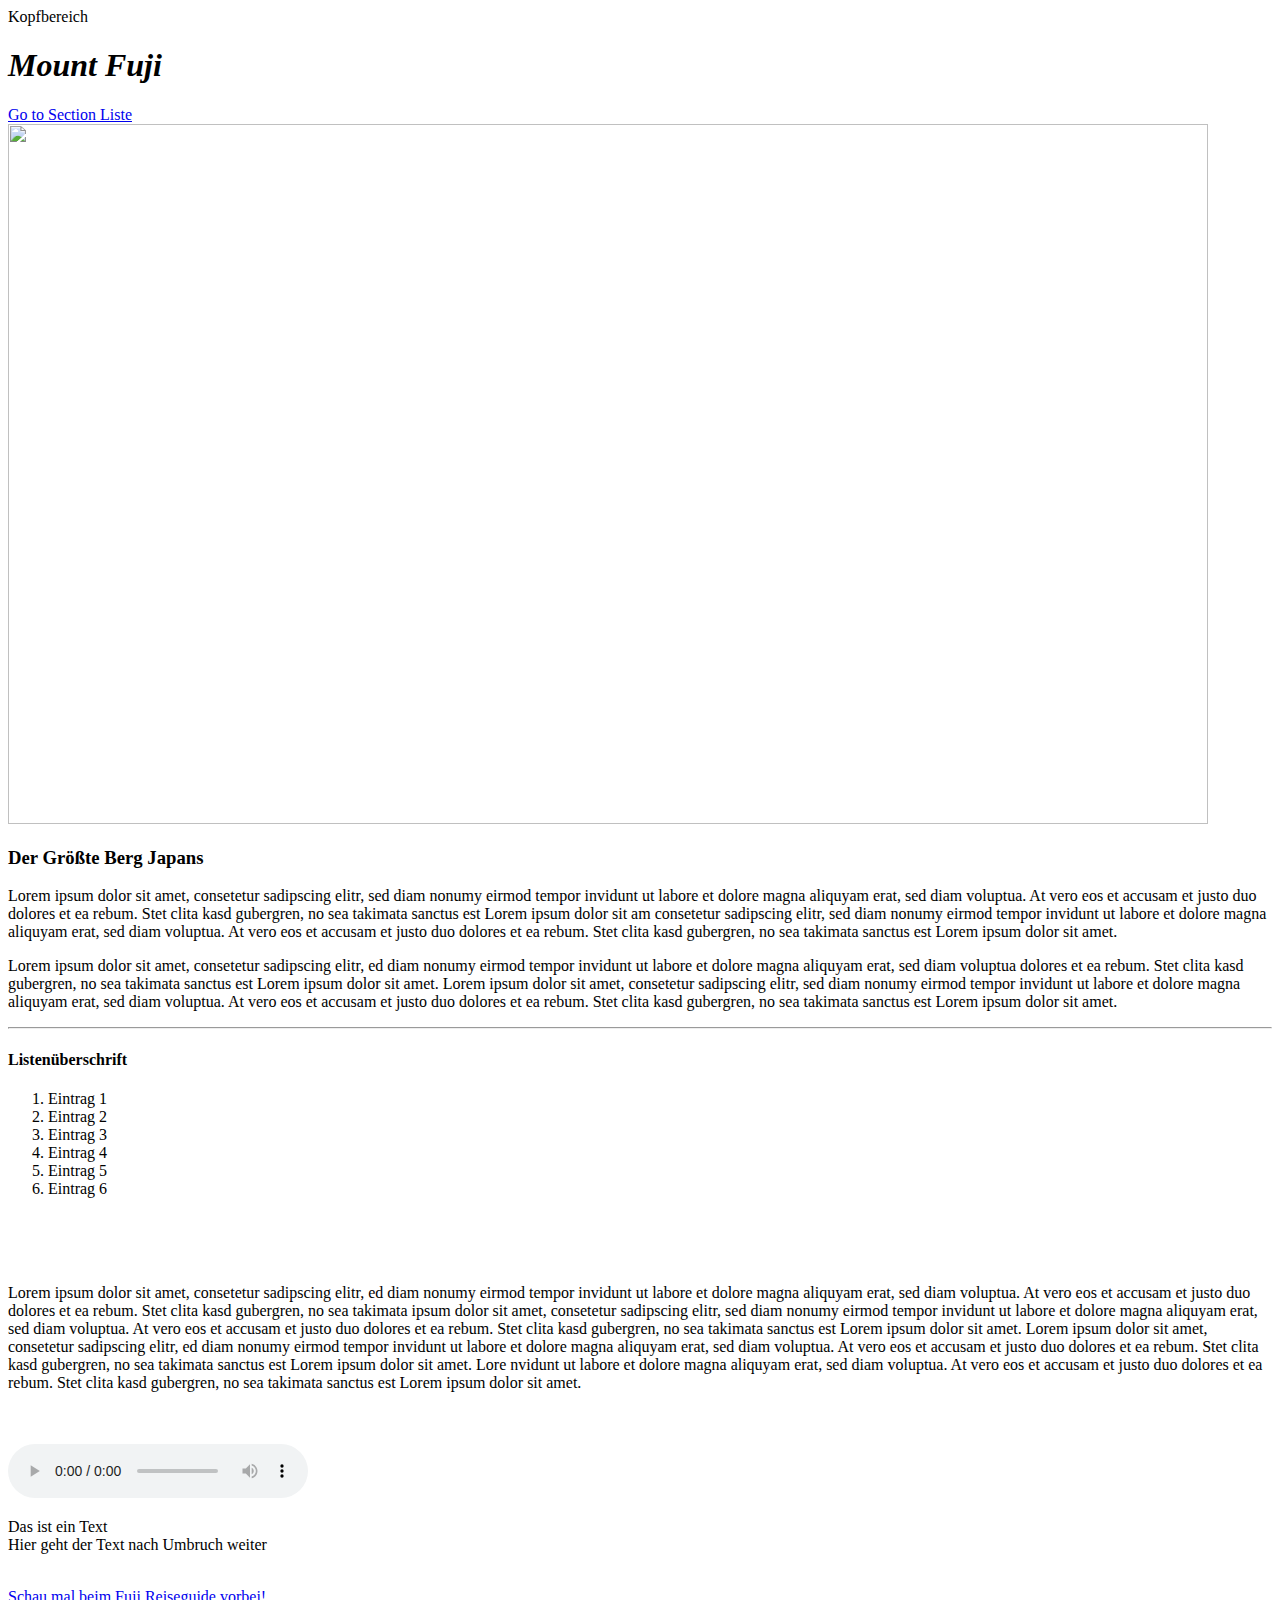
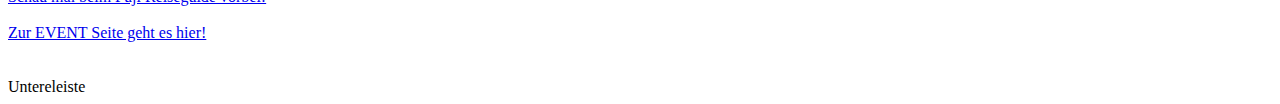
==== Abgabe1/index.html @ 7cb87b56 "abgabe" ====
<!DOCTYPE html>
<html lang="de">
    <head>
        <meta charset= "utf-8" />
        <meta name="keywords" content="Mount Fuji, Japan">
        <meta name="author" content="Mamun">
        <meta name="viewport" content="width=device-width, initial-scale=1.0">
        <title> Mount Fuji  </title>
    </head>
    <body>
        <header> Kopfbereich </header>
        

        <h1>  <em>Mount Fuji  </em> </h1> 
        
        <main> 
          <nav>
        <a href="#liste">Go to Section Liste</a>
        </nav>
            <img
            src= https://www.tripsavvy.com/thmb/xmHHjutbUKGMvgxh5Dr1F_BVXB8=/3435x2576/smart/filters:no_upscale()/fuji-mountain-in-autumn-822273028-5a6a8a9c3418c600363958d3.jpg
            width="1200"
            height="700"
 />
            <div id="Infos">
                <h3>Der Größte Berg Japans</h3>
                <p>Lorem ipsum dolor sit amet, consetetur sadipscing elitr, 
                    sed diam nonumy eirmod tempor invidunt ut labore et dolore
                     magna aliquyam erat, sed diam voluptua. At vero eos et 
                     accusam et justo duo dolores et ea rebum. Stet clita kasd 
                     gubergren, no sea takimata sanctus est Lorem ipsum dolor 
                     sit am consetetur sadipscing 
                     elitr, sed diam nonumy eirmod tempor invidunt ut labore et 
                     dolore magna aliquyam erat, sed diam voluptua. At vero eos 
                     et accusam et justo duo dolores et ea rebum. Stet clita kasd 
                     gubergren, no sea takimata sanctus est Lorem ipsum dolor sit 
                     amet.</p>
                <p>Lorem ipsum dolor sit amet, 
                    consetetur sadipscing elitr,
                    ed diam nonumy eirmod tempor 
                    invidunt ut labore et dolore 
                    magna aliquyam erat, sed diam 
                    voluptua dolores et ea rebum. 
                    Stet clita kasd gubergren, no sea 
                    takimata sanctus est Lorem ipsum dolor 
                    sit amet. Lorem ipsum dolor sit amet, 
                    consetetur sadipscing elitr, sed diam 
                    nonumy eirmod tempor invidunt ut labore et 
                    dolore magna aliquyam erat, sed diam voluptua. 
                    At vero eos et accusam et justo duo dolores et 
                    ea rebum. Stet clita kasd gubergren, no sea 
                    takimata sanctus est Lorem ipsum dolor sit amet.</p>
              </div>
              <hr />
              
            
              <h4 id="liste"> Listenüberschrift</h4>
                <ol>
                <li>Eintrag 1</li>
                <li>Eintrag 2</li>
                <li>Eintrag 3</li>
                <li>Eintrag 4</li>
                <li>Eintrag 5</li>
                <li>Eintrag 6</li>
                </ol>
           
            <br/>
            <br/>
            <br/>

            <p>Lorem ipsum dolor sit amet, 
              consetetur sadipscing elitr,
              ed diam nonumy eirmod tempor 
              invidunt ut labore et dolore 
              magna aliquyam erat, sed diam 
              voluptua. At vero eos et accusam 
              et justo duo dolores et ea rebum. 
              Stet clita kasd gubergren, no sea 
              takimata  ipsum dolor sit amet, 
              consetetur sadipscing elitr, sed diam 
              nonumy eirmod tempor invidunt ut labore et 
              dolore magna aliquyam erat, sed diam voluptua. 
              At vero eos et accusam et justo duo dolores et 
              ea rebum. Stet clita kasd gubergren, no sea 
              takimata sanctus est Lorem ipsum dolor sit amet.
              Lorem ipsum dolor sit amet, 
              consetetur sadipscing elitr,
              ed diam nonumy eirmod tempor 
              invidunt ut labore et dolore 
              magna aliquyam erat, sed diam 
              voluptua. At vero eos et accusam 
              et justo duo dolores et ea rebum. 
              Stet clita kasd gubergren, no sea 
              takimata sanctus est Lorem ipsum dolor 
              sit amet. Lore nvidunt ut labore et 
              dolore magna aliquyam erat, sed diam voluptua. 
              At vero eos et accusam et justo duo dolores et 
              ea rebum. Stet clita kasd gubergren, no sea 
              takimata sanctus est Lorem ipsum dolor sit amet.</p>


            
           
      
            <br/>
            <br/>
              
              <audio controls>
                <source src="https://r4---sn-4g5edns6.googlevideo.com/videoplayback?expire=1634735335&ei=jxJwYfflOoCL6dsP7M218Ac&ip=0.0.0.0&id=d427451643b39a51&itag=25&source=yt_reference&requiressl=yes&susc=ytcm&mime=audio/mpeg&vprv=1&gir=yes&clen=6565131&ratebypass=yes&dur=164.127&lmt=1578998257682998&title=The%20Missing%20Link%20-%20The%20Whole%20Other&ext=mp3&sparams=expire,ei,ip,id,itag,source,requiressl,susc,mime,vprv,gir,clen,ratebypass,dur,lmt,title,ext&sig=AOq0QJ8wRAIgbaT1BVk9nMrFJI6gncc-Qv1Tt_but_QGRLmNhXN0ZBoCIFj6Ojapj_M3UG19hjhPeS0mKcXggN9Z9tV4UUy4tg0v&redirect_counter=1&cm2rm=sn-h0jlk76&req_id=8fd9235fde16a3ee&cms_redirect=yes&mh=_T&mip=2003:df:4729:7500:88d:bab9:83b0:4696&mm=34&mn=sn-4g5edns6&ms=ltu&mt=1634734604&mv=m&mvi=4&pl=34&lsparams=mh,mip,mm,mn,ms,mv,mvi,pl&lsig=AG3C_xAwRQIgUCC_B4wKx0efUSzxwzrGGHqpM-XSwOBaaHzlC-4szr8CIQDlp06_06OU3uAQcrB3iB1rjQY07W9txjBfhUJaSTK-bw%3D%3D" type= "audio/mpeg">
              Dein browser unterstützt dieses Audio element nicht.
              </audio>
            
              
            <p> Das ist ein Text  <br />
         Hier geht der Text nach Umbruch weiter
          </p>
          <br/>
          <a href="https://www.nachjapanreisen.de/mount-fuji/" target="_blank">Schau mal beim Fuji Reiseguide vorbei!</a>
          <br/>
          <br/>
          <a href="http://127.0.0.1:5500/Event.html" target="_blank">Zur EVENT Seite geht es hier!</a>
         </main> 
         <br/>
         <br/>
    
         <footer>Untereleiste</footer>
    </body>

</html>
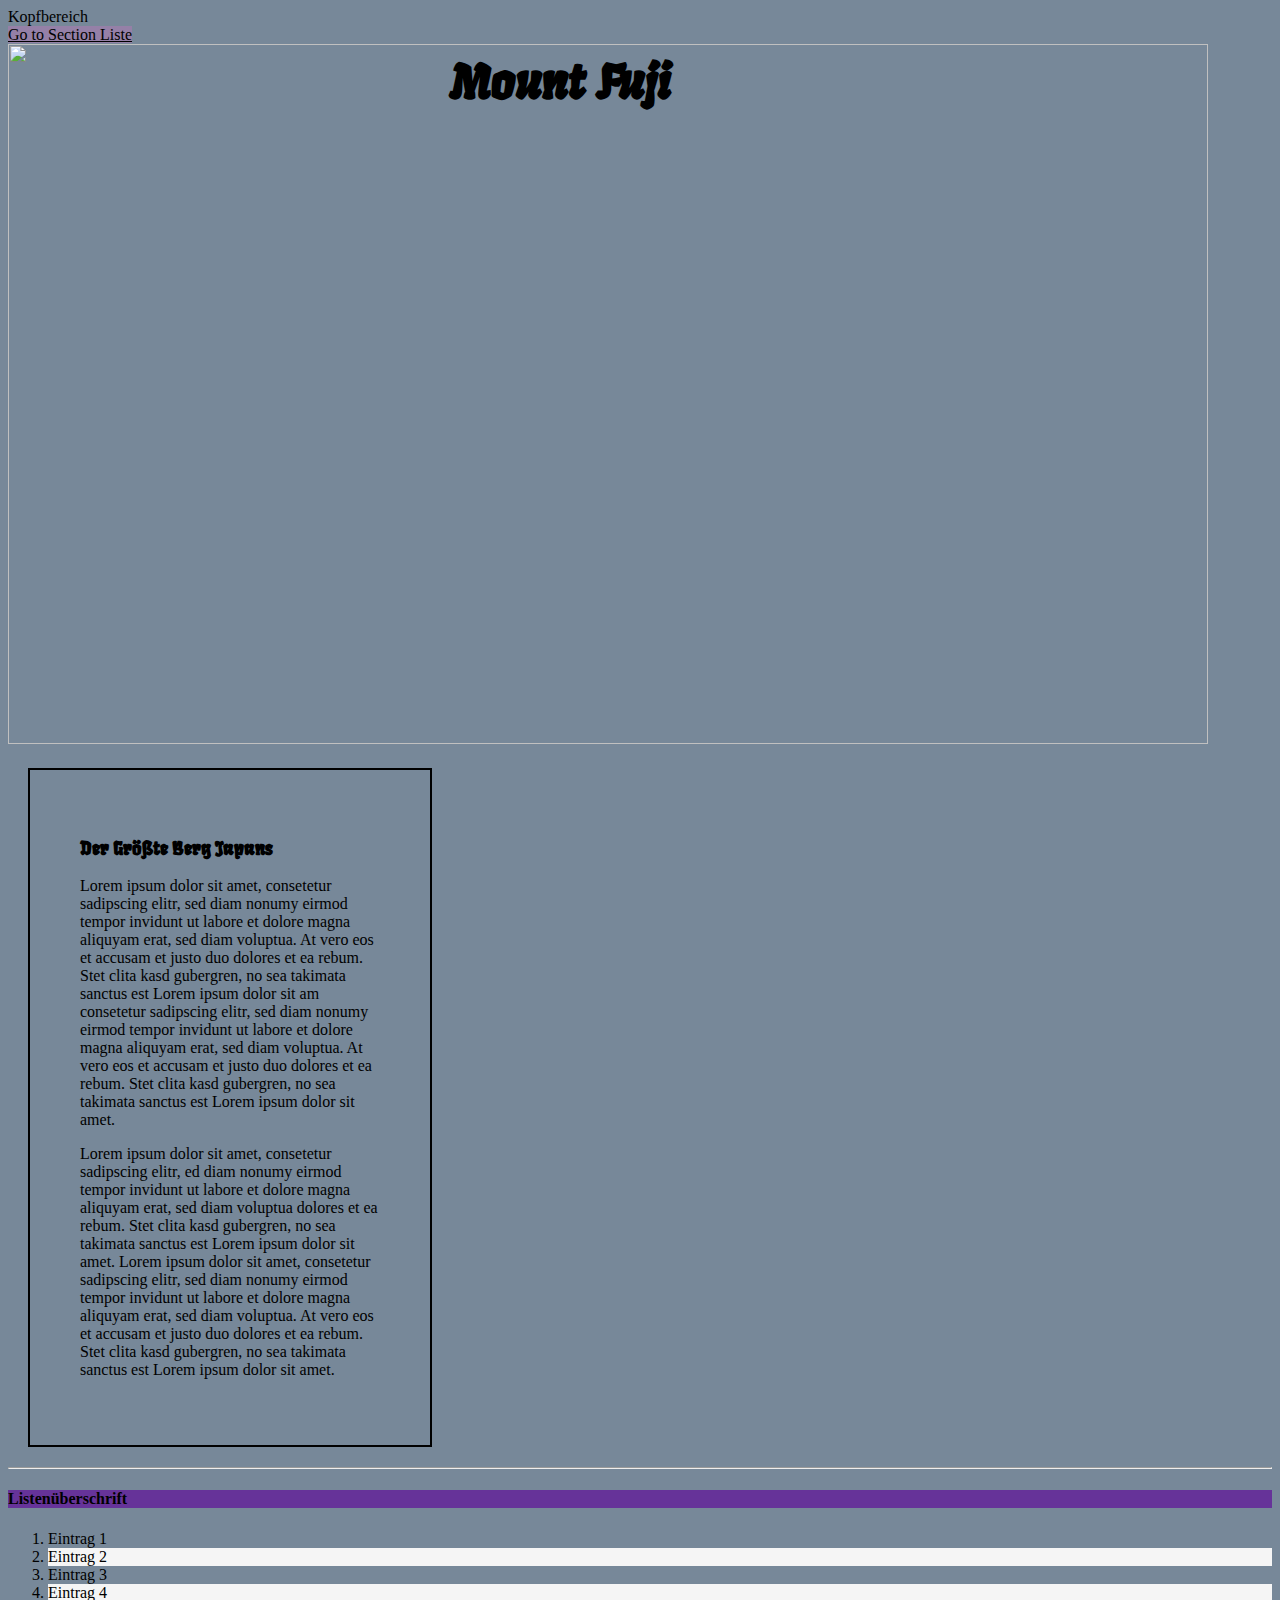
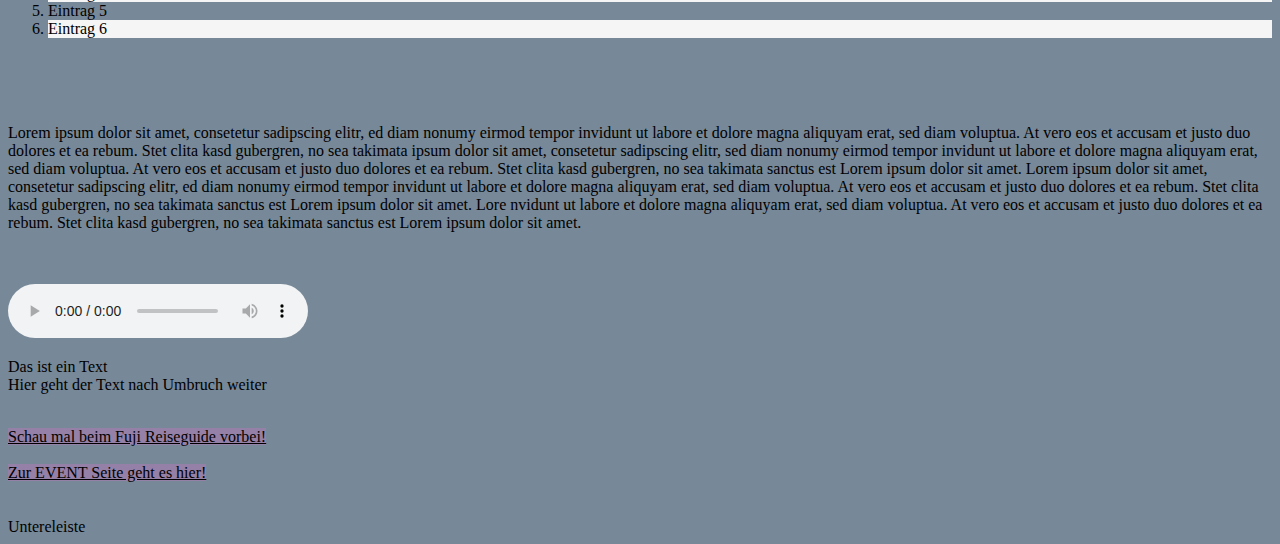
==== commit 72a33cbb: "ss" ====
--- a/Abgabe1/index.html
+++ b/Abgabe1/index.html
@@ -5,6 +5,14 @@
         <meta name="keywords" content="Mount Fuji, Japan">
         <meta name="author" content="Mamun">
         <meta name="viewport" content="width=device-width, initial-scale=1.0">
+        
+        <link rel="stylesheet" href="style.css">
+        <link rel="preconnect" href="https://fonts.googleapis.com"> 
+        <link rel="preconnect" href="https://fonts.gstatic.com" crossorigin> 
+        <link href="https://fonts.googleapis.com/css2?family=Fruktur&display=swap" rel="stylesheet">
+        <link href="https://fonts.google.com/specimen/Fruktur#standard-styles"/>
+
+
         <title> Mount Fuji  </title>
     </head>
     <body>
@@ -118,7 +126,7 @@
           <a href="https://www.nachjapanreisen.de/mount-fuji/" target="_blank">Schau mal beim Fuji Reiseguide vorbei!</a>
           <br/>
           <br/>
-          <a href="http://127.0.0.1:5500/Event.html" target="_blank">Zur EVENT Seite geht es hier!</a>
+          <a href="Event.html" target="_blank">Zur EVENT Seite geht es hier!</a>
          </main> 
          <br/>
          <br/>
--- a/Abgabe1/style.css
+++ b/Abgabe1/style.css
@@ -0,0 +1,211 @@
+
+body {
+    background-color:lightslategray;
+  }
+  
+  h1 {
+    color:black;
+    margin-left: 150px;
+  }
+
+  div {
+    width: 300px;
+    border: 2px solid black;
+    padding: 50px;
+    margin: 20px;
+  }
+
+  #infos2 {
+    width: 300px;
+    border: 2px solid black;
+    padding: 50px;
+    margin: 20px;
+    position: absolute;
+    left: 450px;
+    top: 482px;
+  }
+
+  #infos3 {
+    width: 300px;
+    border: 2px solid black;
+    padding: 50px;
+    margin: 20px;
+    position: absolute;
+    left: 900px;
+    top: 482px;
+  }
+  
+  p {
+    background: lightslategrey;
+    color:black;
+  }
+
+  #liste {
+    background: rebeccapurple;
+    color: black;
+  }
+
+  .textu{
+    background: rgb(143, 142, 143);
+  }
+
+  [href] {
+    background: rgba(219, 110, 201, 0.3);
+    color: black;
+  }
+
+  [href]:hover {
+    background-color: rgb(0, 2, 2); color: white;
+    font-size: 1.15em;
+  }
+
+  .event {
+    position: absolute;
+    top: 100px;
+    right: 190px;
+
+  }
+
+  .event:hover {
+    background-color: rgb(0, 2, 2); color: white;
+    font-size: 1.15em;
+  }
+ 
+  .goto {
+    position: absolute;
+    top: 100px;
+    right:45px;
+  }
+
+  .goto:hover {
+    background-color: rgb(0, 2, 2); color: white;
+    font-size: 1.15em;
+  }
+ 
+  .start {
+    position: absolute;
+    top: 100px;
+    right: 250px;
+  }
+
+  .start:hover {
+    background-color: rgb(0, 2, 2); color: white;
+    font-size: 1.15em;
+  }
+ 
+h1,
+.headevent{
+  font-family: 'Fruktur', cursive;
+  font-size: 3em; 
+  position: absolute;
+  top: 20px;
+  right: 610px;
+}
+
+h3 {
+  font-family: 'Fruktur', cursive;
+  font-size: 1.1em;  
+}
+
+
+li:nth-of-type(2n) {
+  background-color: whitesmoke;
+}
+
+li:hover{
+  font-size: 1.3em;
+}
+
+.textu::after{
+  content: "<-- Das ist echt langweilg";
+  color: aliceblue;
+  border: 2px solid whitesmoke;
+  width: fit-content;
+  padding: 4px;
+  transition: background-color 1s, padding 3s ease;
+}
+
+.textu:hover {
+  background-color: red;
+  padding: 10px;
+}
+
+.absolut::after{
+  content: "<-- Es lohnt sich";
+  color: red;
+}
+
+#springbattle {
+  width: 280px;
+  border: 2px solid black;
+  padding: 40px;
+  margin: 20px;
+  position: relative;
+  left: 10px;
+  bottom: 15px;
+  top: 2px;
+}
+
+#jib {
+  width: 280px;
+  border: 2px solid black;
+  padding: 40px;
+  margin: 20px;
+  position: absolute;
+  left: 430px;
+  top: 422px;
+}
+
+
+
+span[data-descr] {
+  position: relative;
+  text-decoration: underline;
+  color: purple;
+  cursor: help;
+}
+
+
+span[data-descr]:hover::after {
+  content: attr(data-descr);
+  position: absolute;
+  left: 0;
+  top: 24px;
+  min-width: 200px;
+  border: 1px #aaaaaa solid;
+  border-radius: 10px;
+  background-color: lightgray;
+  padding: 12px;
+  color:black;
+  font-size: 14px;
+  z-index: 1;
+}
+
+form > * {
+  float: left;
+}
+label {
+  clear: left;
+  line-height: 1.5em;
+  margin-right: 0.8em;
+}
+label::after { 
+  content:": ";}
+input:valid {
+  color: black;
+}
+input:invalid {
+  background-color: lightgray;
+}
+
+p.teamridersnowboard {
+  border: 2px whitesmoke solid;
+  background: black;
+  color: white;
+}
+
+p.teamriderski {
+  border: 2px whitesmoke solid;
+  background: black;
+  color: white;
+}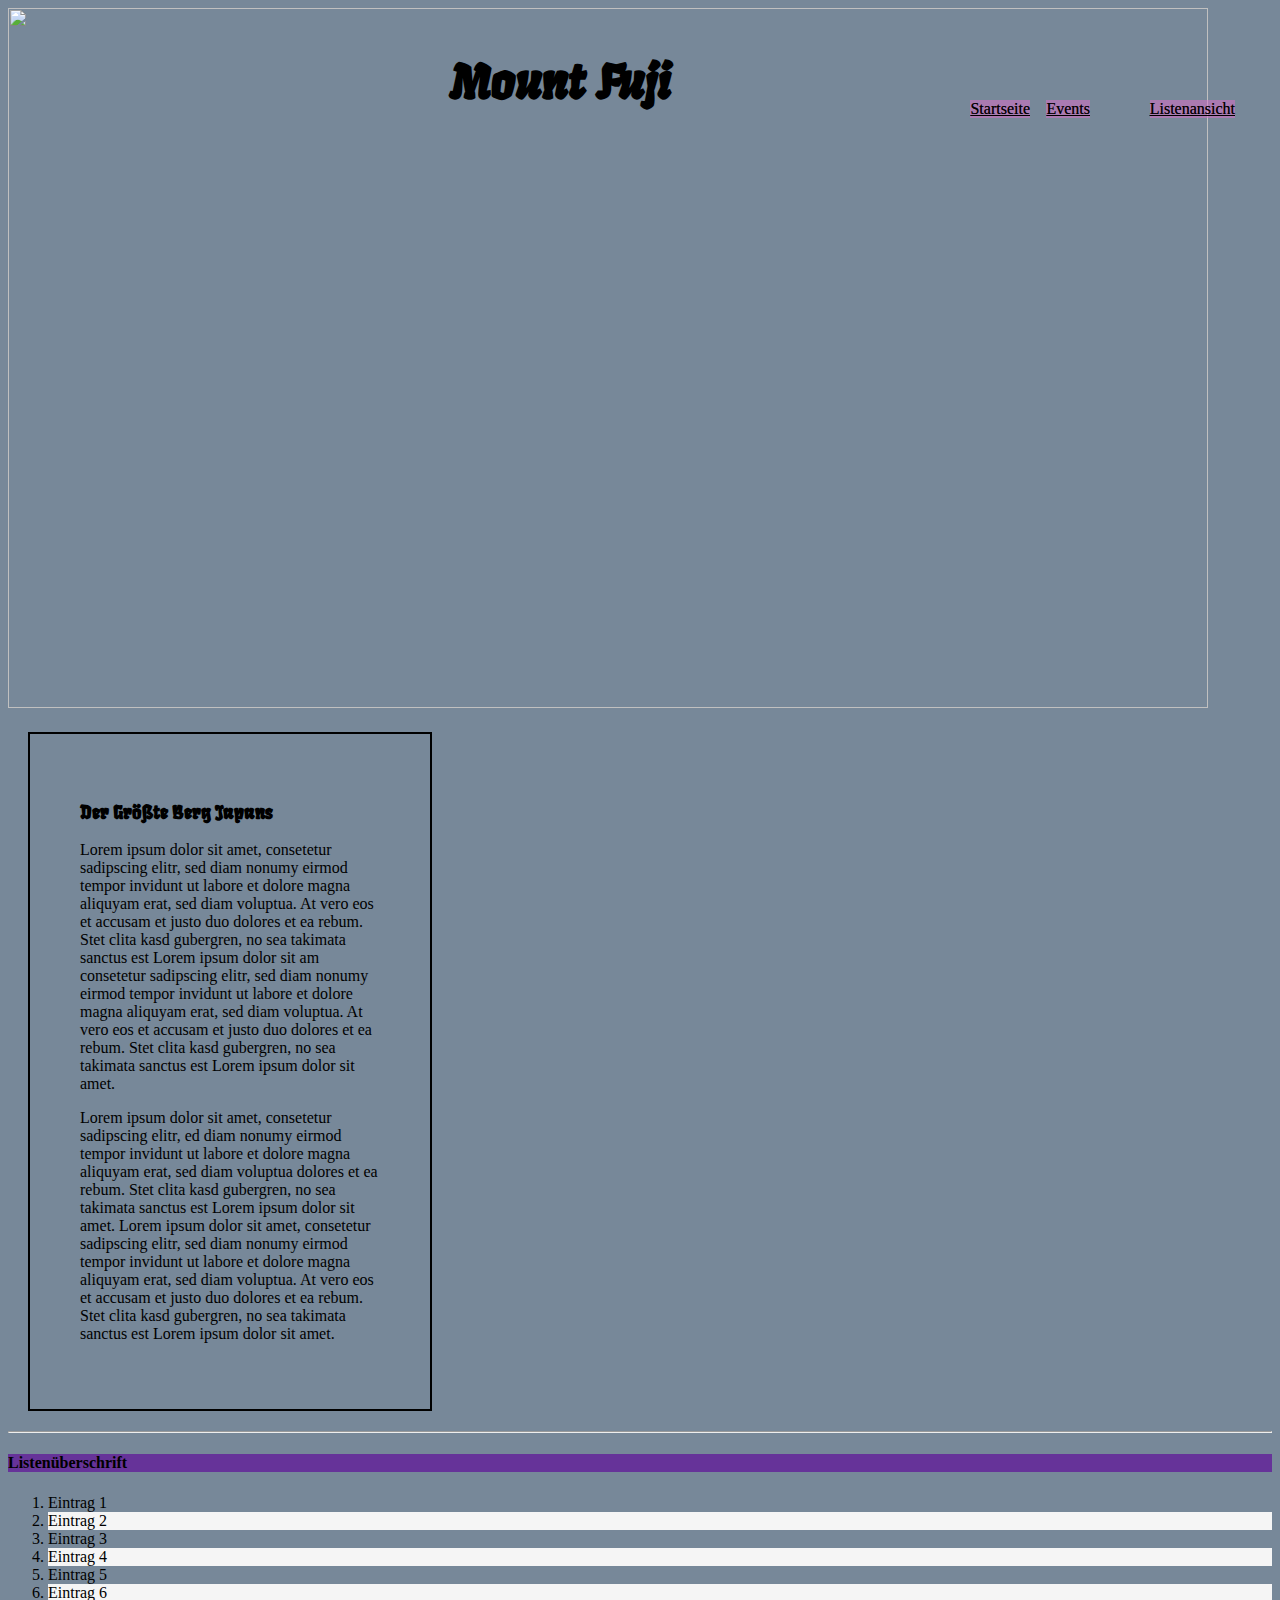
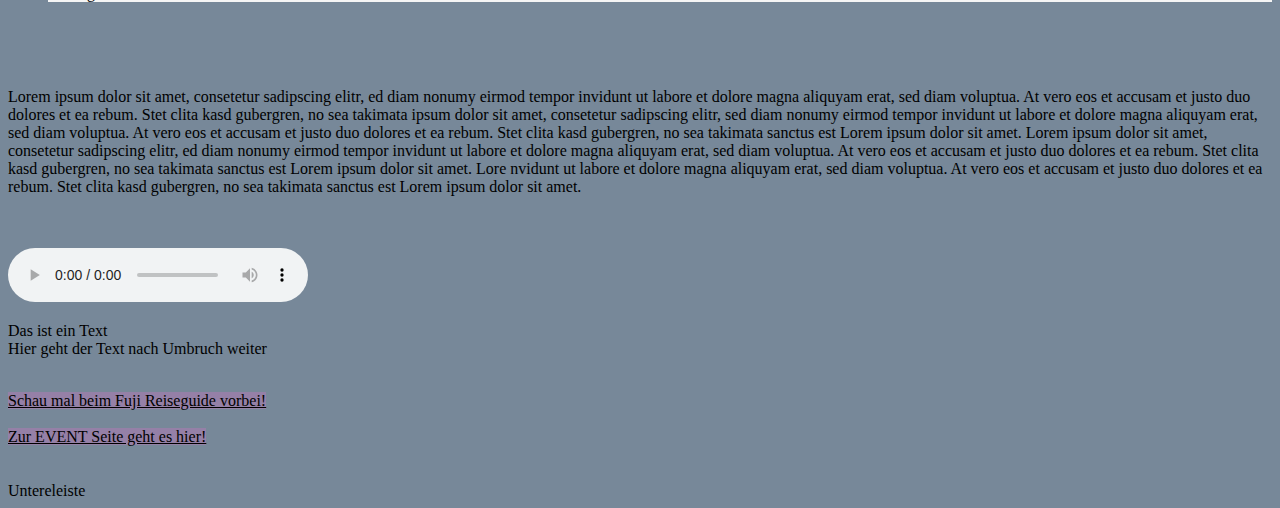
==== commit 47f48d22: "Update index.html" ====
--- a/Abgabe1/index.html
+++ b/Abgabe1/index.html
@@ -16,15 +16,23 @@
         <title> Mount Fuji  </title>
     </head>
     <body>
-        <header> Kopfbereich </header>
+
+        <header> <nav>
+          <a class="event" href="event.html" target="_parent" title="Eventseite">Events</a>
+          <a class="start" href="Startseite.html" target="_parent" title="Startseite">Startseite</a>
+          <a class="goto"  href="#liste">Listenansicht</a>
+        </nav> </header>
         
+        <nav>
+          <a class="event" href="event.html" target="_parent" title="Eventseite">Events</a>
+          <a class="start" href="Startseite.html" target="_parent" title="Startseite">Startseite</a>
+          <a class="goto"  href="#liste">Listenansicht</a>
+        </nav>
 
         <h1>  <em>Mount Fuji  </em> </h1> 
         
         <main> 
-          <nav>
-        <a href="#liste">Go to Section Liste</a>
-        </nav>
+          
             <img
             src= https://www.tripsavvy.com/thmb/xmHHjutbUKGMvgxh5Dr1F_BVXB8=/3435x2576/smart/filters:no_upscale()/fuji-mountain-in-autumn-822273028-5a6a8a9c3418c600363958d3.jpg
             width="1200"
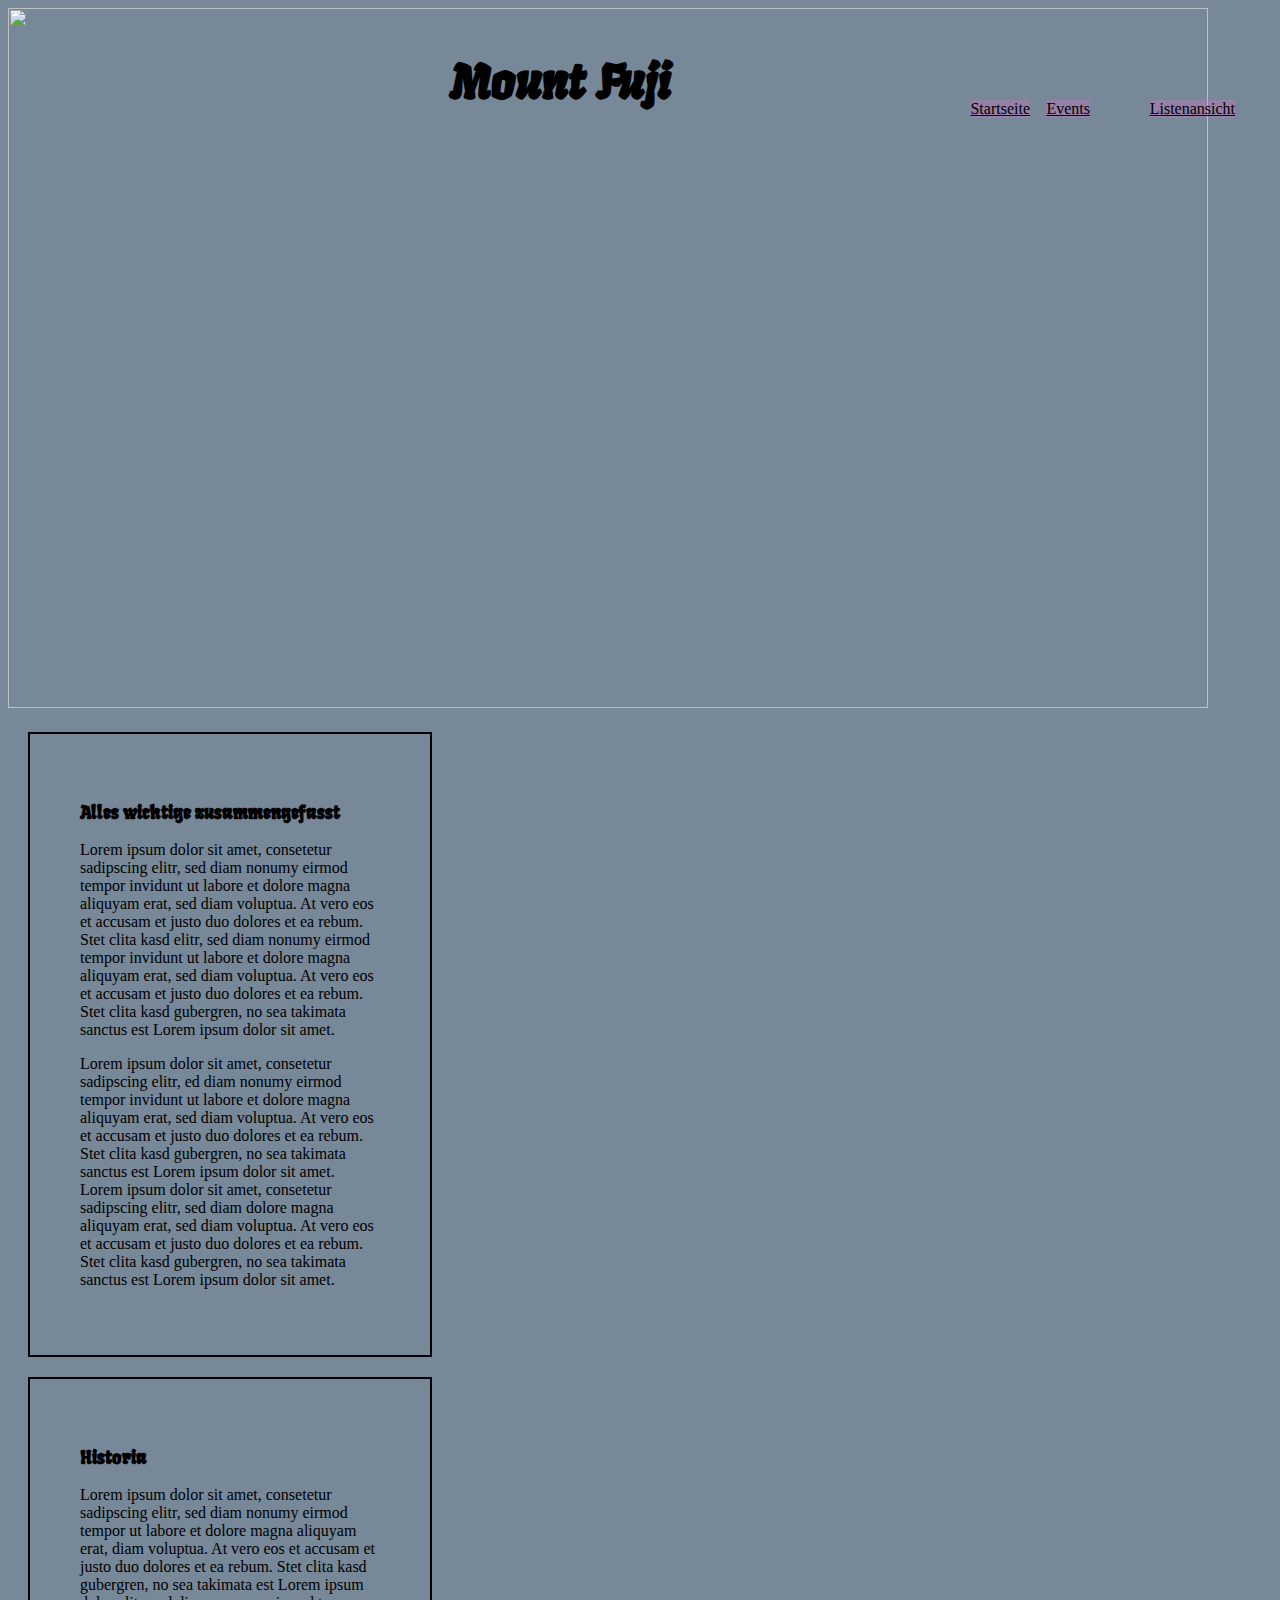
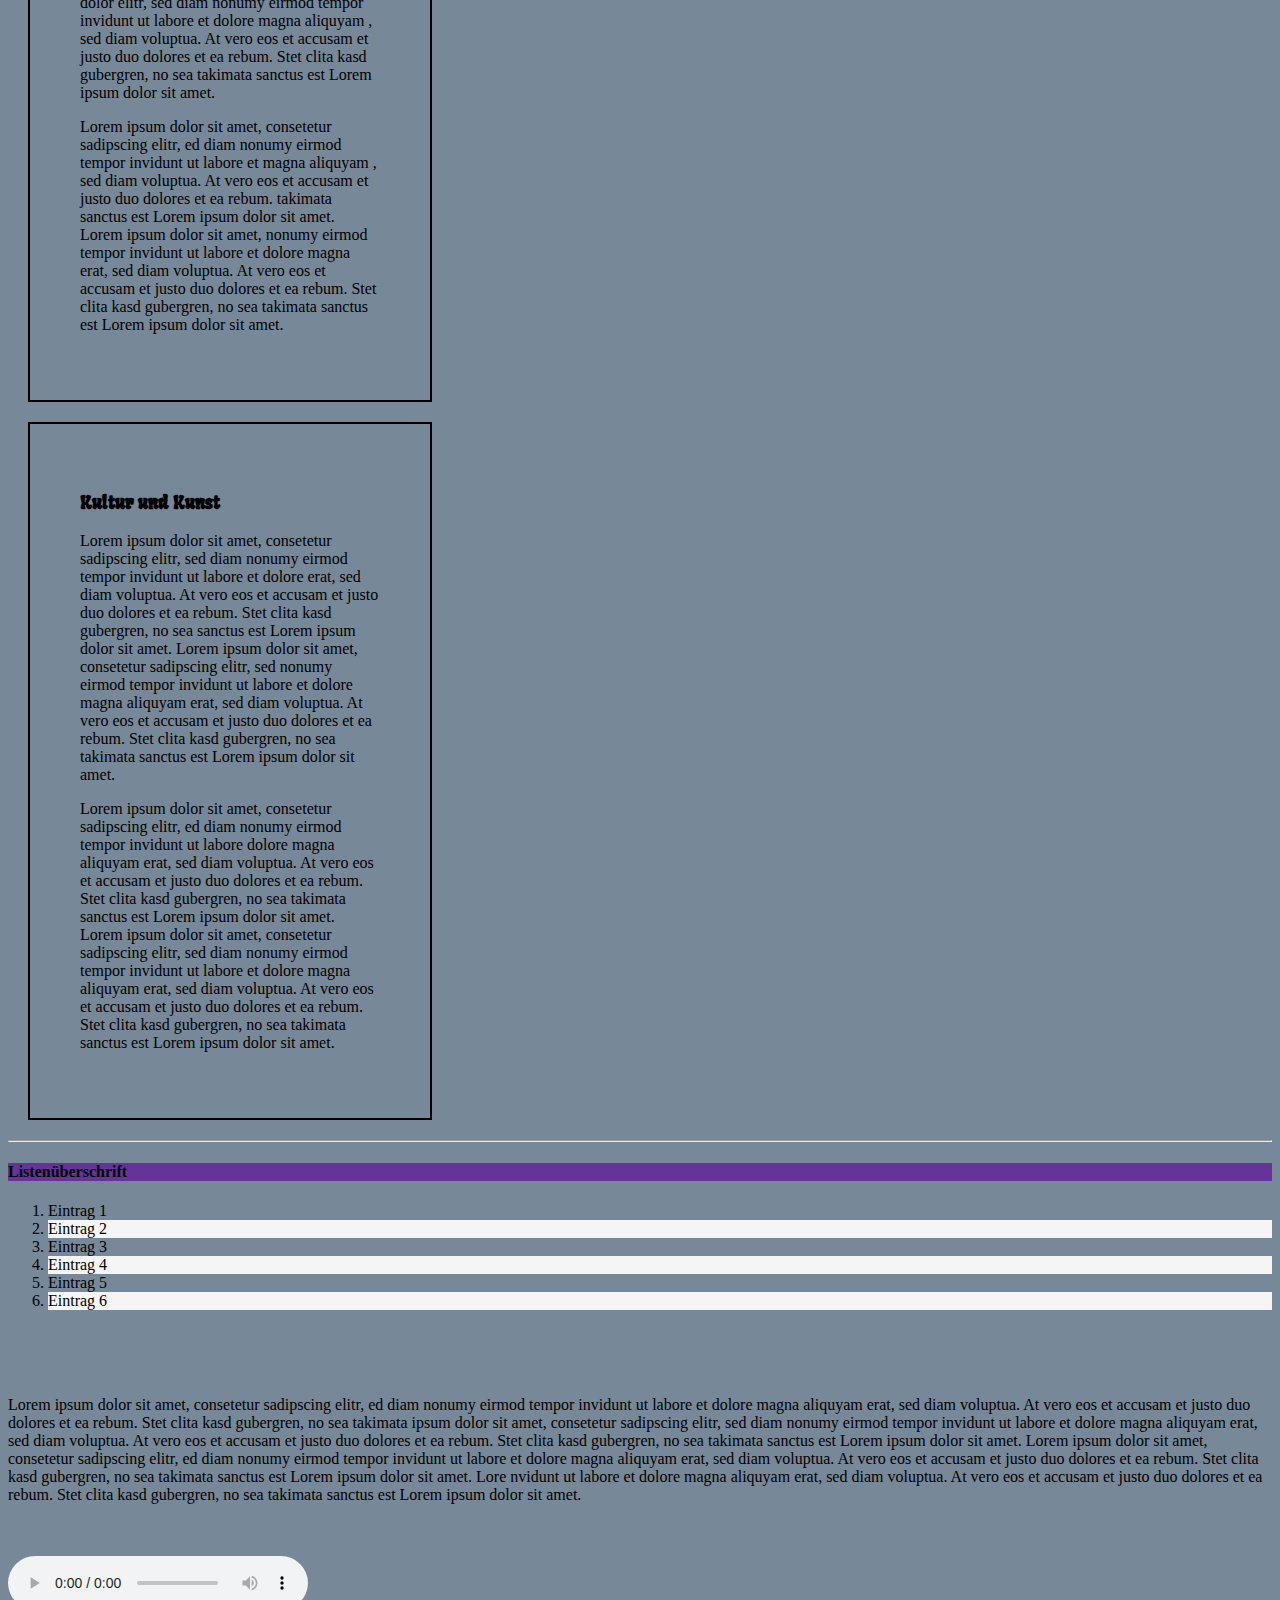
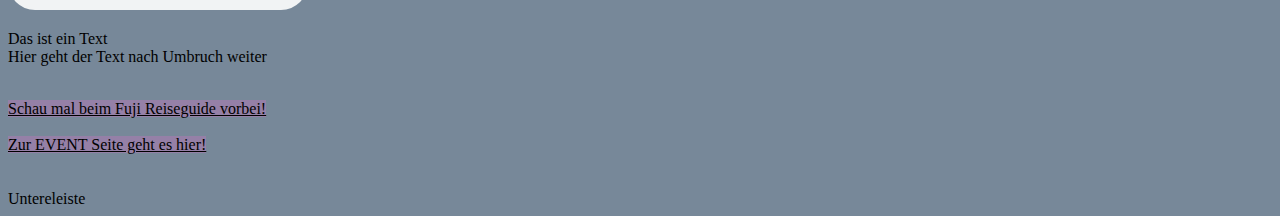
==== commit c7246aa8: "ss" ====
--- a/Abgabe1/index.html
+++ b/Abgabe1/index.html
@@ -16,19 +16,14 @@
         <title> Mount Fuji  </title>
     </head>
     <body>
-
-        <header> <nav>
-          <a class="event" href="event.html" target="_parent" title="Eventseite">Events</a>
-          <a class="start" href="Startseite.html" target="_parent" title="Startseite">Startseite</a>
-          <a class="goto"  href="#liste">Listenansicht</a>
-        </nav> </header>
-        
-        <nav>
-          <a class="event" href="event.html" target="_parent" title="Eventseite">Events</a>
-          <a class="start" href="Startseite.html" target="_parent" title="Startseite">Startseite</a>
-          <a class="goto"  href="#liste">Listenansicht</a>
-        </nav>
-
+      <nav>
+        <a class="event" href="Event.html" target="_parent" title="Eventseite">Events</a>
+        <a class="start" href="index.html" target="_parent" title="Startseite">Startseite</a>
+        <a class="goto"  href="#liste">Listenansicht</a>
+      </nav>
+        <header> 
+           </header>
+  
         <h1>  <em>Mount Fuji  </em> </h1> 
         
         <main> 
@@ -38,35 +33,92 @@
             width="1200"
             height="700"
  />
-            <div id="Infos">
-                <h3>Der Größte Berg Japans</h3>
-                <p>Lorem ipsum dolor sit amet, consetetur sadipscing elitr, 
-                    sed diam nonumy eirmod tempor invidunt ut labore et dolore
-                     magna aliquyam erat, sed diam voluptua. At vero eos et 
-                     accusam et justo duo dolores et ea rebum. Stet clita kasd 
-                     gubergren, no sea takimata sanctus est Lorem ipsum dolor 
-                     sit am consetetur sadipscing 
-                     elitr, sed diam nonumy eirmod tempor invidunt ut labore et 
-                     dolore magna aliquyam erat, sed diam voluptua. At vero eos 
-                     et accusam et justo duo dolores et ea rebum. Stet clita kasd 
-                     gubergren, no sea takimata sanctus est Lorem ipsum dolor sit 
-                     amet.</p>
-                <p>Lorem ipsum dolor sit amet, 
-                    consetetur sadipscing elitr,
-                    ed diam nonumy eirmod tempor 
-                    invidunt ut labore et dolore 
-                    magna aliquyam erat, sed diam 
-                    voluptua dolores et ea rebum. 
-                    Stet clita kasd gubergren, no sea 
-                    takimata sanctus est Lorem ipsum dolor 
-                    sit amet. Lorem ipsum dolor sit amet, 
-                    consetetur sadipscing elitr, sed diam 
-                    nonumy eirmod tempor invidunt ut labore et 
-                    dolore magna aliquyam erat, sed diam voluptua. 
-                    At vero eos et accusam et justo duo dolores et 
-                    ea rebum. Stet clita kasd gubergren, no sea 
-                    takimata sanctus est Lorem ipsum dolor sit amet.</p>
-              </div>
+ <div id="Informationen">
+  <h3>Alles wichtige zusammengefasst</h3>
+  <p>Lorem ipsum dolor sit amet, consetetur sadipscing elitr, 
+      sed diam nonumy eirmod tempor invidunt ut labore et dolore
+       magna aliquyam erat, sed diam voluptua. At vero eos et 
+       accusam et justo duo dolores et ea rebum. Stet clita kasd 
+       elitr, sed diam nonumy eirmod tempor invidunt ut labore et 
+       dolore magna aliquyam erat, sed diam voluptua. At vero eos 
+       et accusam et justo duo dolores et ea rebum. Stet clita kasd 
+       gubergren, no sea takimata sanctus est Lorem ipsum dolor sit 
+       amet.</p>
+  <p>Lorem ipsum dolor sit amet, 
+      consetetur sadipscing elitr,
+      ed diam nonumy eirmod tempor 
+      invidunt ut labore et dolore 
+      magna aliquyam erat, sed diam 
+      voluptua. At vero eos et accusam 
+      et justo duo dolores et ea rebum. 
+      Stet clita kasd gubergren, no sea 
+      takimata sanctus est Lorem ipsum dolor 
+      sit amet. Lorem ipsum dolor sit amet, 
+      consetetur sadipscing elitr, sed diam 
+      dolore magna aliquyam erat, sed diam voluptua. 
+      At vero eos et accusam et justo duo dolores et 
+      ea rebum. Stet clita kasd gubergren, no sea 
+      takimata sanctus est Lorem ipsum dolor sit amet.</p>
+</div>
+
+<div id="Geschichte">
+  <h3>Historia</h3>
+  <p>Lorem ipsum dolor sit amet, consetetur sadipscing elitr, 
+      sed diam nonumy eirmod tempor  ut labore et dolore
+       magna aliquyam erat,  diam voluptua. At vero eos et 
+       accusam et justo duo dolores et ea rebum. Stet clita kasd 
+       gubergren, no sea takimata  est Lorem ipsum dolor 
+       elitr, sed diam nonumy eirmod tempor invidunt ut labore et 
+       dolore magna aliquyam , sed diam voluptua. At vero eos 
+       et accusam et justo duo dolores et ea rebum. Stet clita kasd 
+       gubergren, no sea takimata sanctus est Lorem ipsum dolor sit 
+       amet.</p>
+  <p>Lorem ipsum dolor sit amet, 
+      consetetur sadipscing elitr,
+      ed diam nonumy eirmod tempor 
+      invidunt ut labore et  
+      magna aliquyam , sed diam 
+      voluptua. At vero eos et accusam 
+      et justo duo dolores et ea rebum. 
+      takimata sanctus est Lorem ipsum dolor 
+      sit amet. Lorem ipsum dolor sit amet, 
+      nonumy eirmod tempor invidunt ut labore et 
+      dolore magna  erat, sed diam voluptua. 
+      At vero eos et accusam et justo duo dolores et 
+      ea rebum. Stet clita kasd gubergren, no sea 
+      takimata sanctus est Lorem ipsum dolor sit amet.</p>
+</div>
+
+<div id="Kunst und Kulter">
+  <h3>Kultur und Kunst </h3>
+  <p>Lorem ipsum dolor sit amet, consetetur sadipscing elitr, 
+      sed diam nonumy eirmod tempor invidunt ut labore et dolore
+        erat, sed diam voluptua. At vero eos et 
+       accusam et justo duo dolores et ea rebum. Stet clita kasd 
+       gubergren, no sea  sanctus est Lorem ipsum dolor 
+       sit amet. Lorem ipsum dolor sit amet, consetetur sadipscing 
+       elitr, sed  nonumy eirmod tempor invidunt ut labore et 
+       dolore magna aliquyam erat, sed diam voluptua. At vero eos 
+       et accusam et justo duo dolores et ea rebum. Stet clita kasd 
+       gubergren, no sea takimata sanctus est Lorem ipsum dolor sit 
+       amet.</p>
+  <p>Lorem ipsum dolor sit amet, 
+      consetetur sadipscing elitr,
+      ed diam nonumy eirmod tempor 
+      invidunt ut labore  dolore 
+      magna aliquyam erat, sed diam 
+      voluptua. At vero eos et accusam 
+      et justo duo dolores et ea rebum. 
+      Stet clita kasd gubergren, no sea 
+      takimata sanctus est Lorem ipsum dolor 
+      sit amet. Lorem ipsum dolor sit amet, 
+      consetetur sadipscing elitr, sed diam 
+      nonumy eirmod tempor invidunt ut labore et 
+      dolore magna aliquyam erat, sed diam voluptua. 
+      At vero eos et accusam et justo duo dolores et 
+      ea rebum. Stet clita kasd gubergren, no sea 
+      takimata sanctus est Lorem ipsum dolor sit amet.</p>
+</div>
               <hr />
               
             
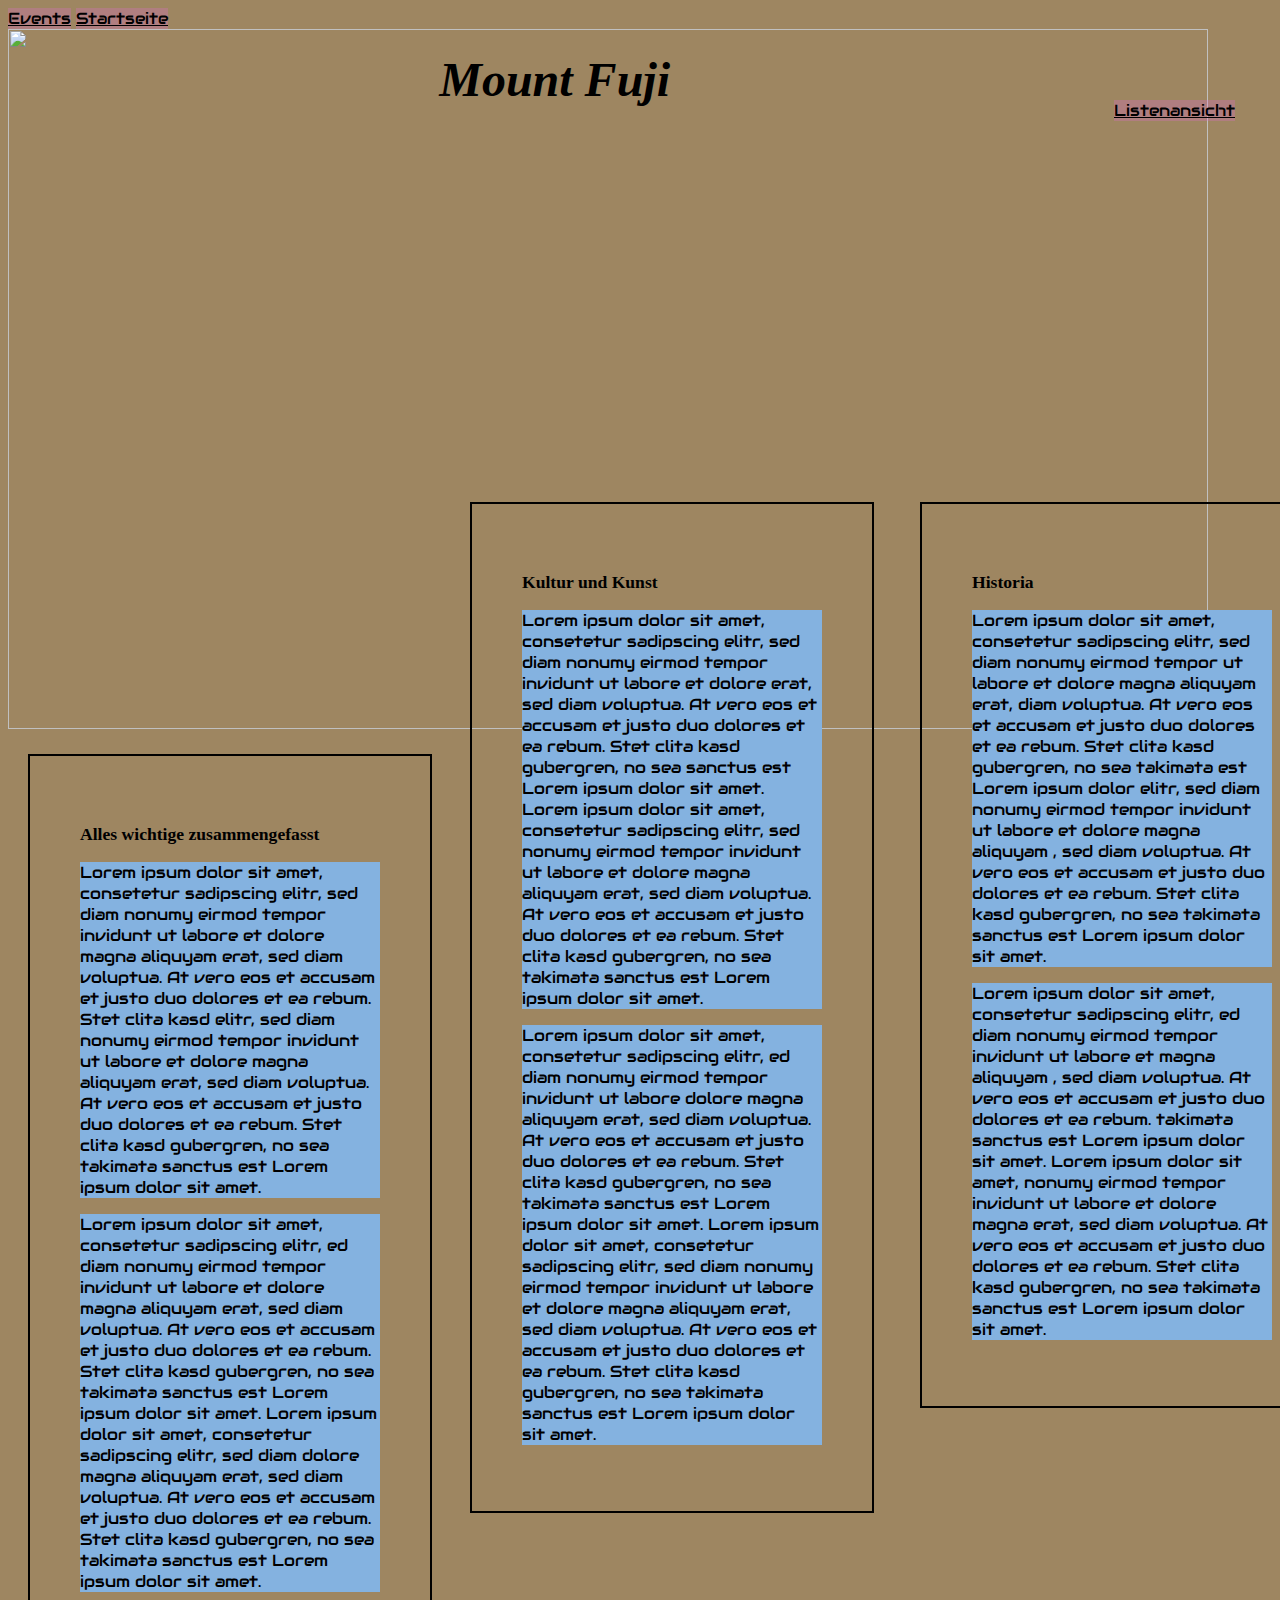
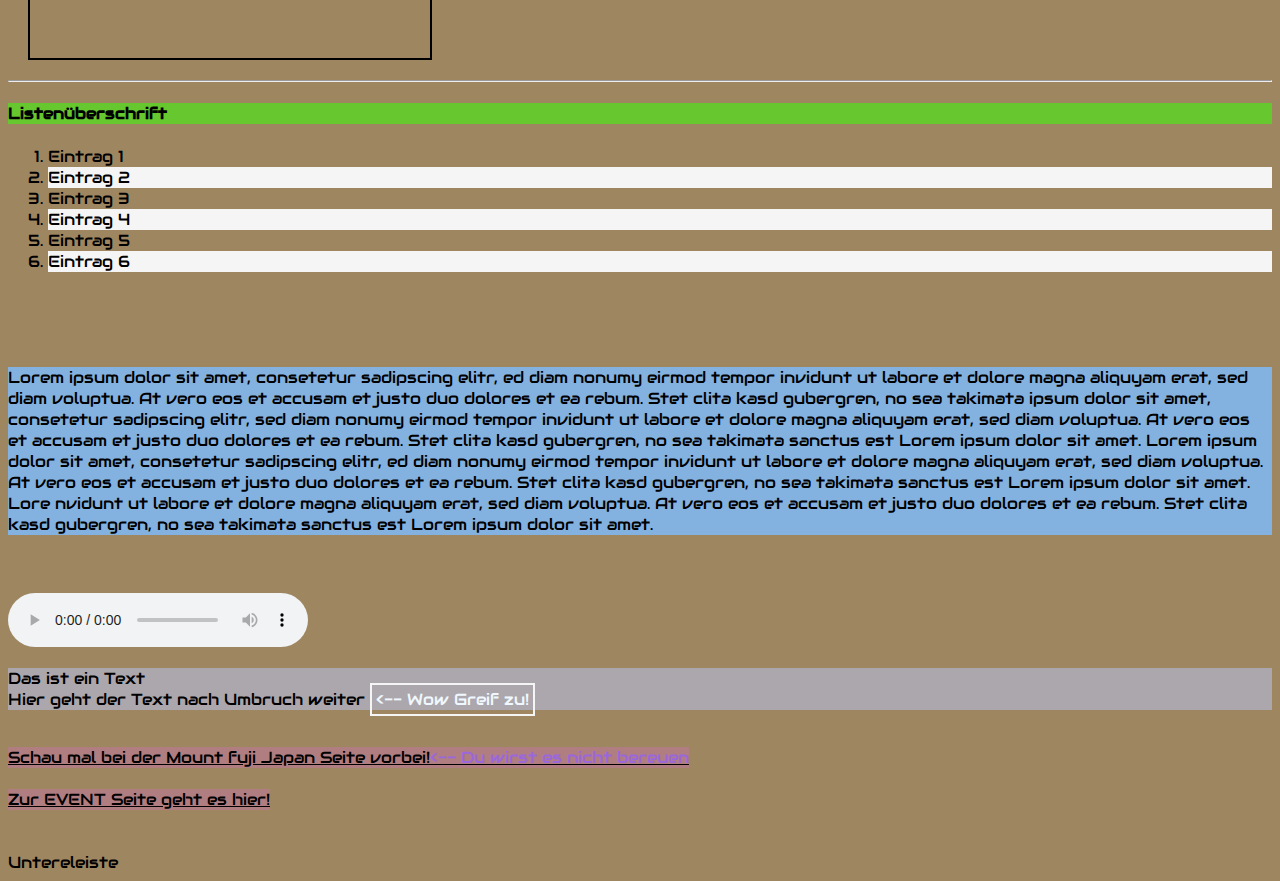
==== commit 78406233: "333" ====
--- a/Abgabe1/index.html
+++ b/Abgabe1/index.html
@@ -7,12 +7,12 @@
         <meta name="viewport" content="width=device-width, initial-scale=1.0">
         
         <link rel="stylesheet" href="style.css">
-        <link rel="preconnect" href="https://fonts.googleapis.com"> 
-        <link rel="preconnect" href="https://fonts.gstatic.com" crossorigin> 
-        <link href="https://fonts.googleapis.com/css2?family=Fruktur&display=swap" rel="stylesheet">
-        <link href="https://fonts.google.com/specimen/Fruktur#standard-styles"/>
-
-
+        <link rel="stylesheet" href="https://fonts.googleapis.com/css?family=Audiowide">
+<style>
+body {
+  font-family: "Audiowide", sans-serif;
+}
+</style>
         <title> Mount Fuji  </title>
     </head>
     <body>
@@ -89,7 +89,7 @@
       takimata sanctus est Lorem ipsum dolor sit amet.</p>
 </div>
 
-<div id="Kunst und Kulter">
+<div id="KunstundKultur">
   <h3>Kultur und Kunst </h3>
   <p>Lorem ipsum dolor sit amet, consetetur sadipscing elitr, 
       sed diam nonumy eirmod tempor invidunt ut labore et dolore
@@ -179,11 +179,11 @@
               </audio>
             
               
-            <p> Das ist ein Text  <br />
+              <p class="Cooltext"> Das ist ein Text  <br />
          Hier geht der Text nach Umbruch weiter
           </p>
           <br/>
-          <a href="https://www.nachjapanreisen.de/mount-fuji/" target="_blank">Schau mal beim Fuji Reiseguide vorbei!</a>
+          <a class="absolut" href="https://www.nachjapanreisen.de/mount-fuji/" target="_parent"> Schau mal bei der Mount fuji Japan Seite vorbei!</a>
           <br/>
           <br/>
           <a href="Event.html" target="_blank">Zur EVENT Seite geht es hier!</a>
--- a/Abgabe1/style.css
+++ b/Abgabe1/style.css
@@ -1,6 +1,6 @@
 
 body {
-    background-color:lightslategray;
+    background-color:rgb(158, 134, 97);
   }
   
   h1 {
@@ -15,7 +15,7 @@
     margin: 20px;
   }
 
-  #infos2 {
+  #KunstundKultur  {
     width: 300px;
     border: 2px solid black;
     padding: 50px;
@@ -25,7 +25,7 @@
     top: 482px;
   }
 
-  #infos3 {
+  #Geschichte {
     width: 300px;
     border: 2px solid black;
     padding: 50px;
@@ -36,17 +36,17 @@
   }
   
   p {
-    background: lightslategrey;
+    background: rgb(132, 178, 224);
     color:black;
   }
 
   #liste {
-    background: rebeccapurple;
+    background: rgb(102, 199, 46);
     color: black;
   }
 
-  .textu{
-    background: rgb(143, 142, 143);
+  .Cooltext{
+    background: rgb(172, 167, 172);
   }
 
   [href] {
@@ -59,14 +59,14 @@
     font-size: 1.15em;
   }
 
-  .event {
+  .Event {
     position: absolute;
     top: 100px;
     right: 190px;
 
   }
 
-  .event:hover {
+  .Event:hover {
     background-color: rgb(0, 2, 2); color: white;
     font-size: 1.15em;
   }
@@ -82,13 +82,13 @@
     font-size: 1.15em;
   }
  
-  .start {
+  .home {
     position: absolute;
     top: 100px;
     right: 250px;
   }
 
-  .start:hover {
+  .home:hover {
     background-color: rgb(0, 2, 2); color: white;
     font-size: 1.15em;
   }
@@ -116,8 +116,8 @@
   font-size: 1.3em;
 }
 
-.textu::after{
-  content: "<-- Das ist echt langweilg";
+.Cooltext::after{
+  content: "<-- Wow Greif zu!";
   color: aliceblue;
   border: 2px solid whitesmoke;
   width: fit-content;
@@ -125,17 +125,17 @@
   transition: background-color 1s, padding 3s ease;
 }
 
-.textu:hover {
-  background-color: red;
+.Cooltext:hover {
+  background-color: rgb(252, 160, 147);
   padding: 10px;
 }
 
 .absolut::after{
-  content: "<-- Es lohnt sich";
-  color: red;
+  content: "<-- Du wirst es nicht bereuen";
+  color: rgb(154, 103, 221);
 }
 
-#springbattle {
+#Frühlingsbesteigung {
   width: 280px;
   border: 2px solid black;
   padding: 40px;
@@ -146,39 +146,14 @@
   top: 2px;
 }
 
-#jib {
+#Sommerbesteigung {
   width: 280px;
   border: 2px solid black;
   padding: 40px;
   margin: 20px;
   position: absolute;
   left: 430px;
-  top: 422px;
-}
-
-
-
-span[data-descr] {
-  position: relative;
-  text-decoration: underline;
-  color: purple;
-  cursor: help;
-}
-
-
-span[data-descr]:hover::after {
-  content: attr(data-descr);
-  position: absolute;
-  left: 0;
-  top: 24px;
-  min-width: 200px;
-  border: 1px #aaaaaa solid;
-  border-radius: 10px;
-  background-color: lightgray;
-  padding: 12px;
-  color:black;
-  font-size: 14px;
-  z-index: 1;
+  top: 740px;
 }
 
 form > * {
@@ -194,18 +169,3 @@
 input:valid {
   color: black;
 }
-input:invalid {
-  background-color: lightgray;
-}
-
-p.teamridersnowboard {
-  border: 2px whitesmoke solid;
-  background: black;
-  color: white;
-}
-
-p.teamriderski {
-  border: 2px whitesmoke solid;
-  background: black;
-  color: white;
-}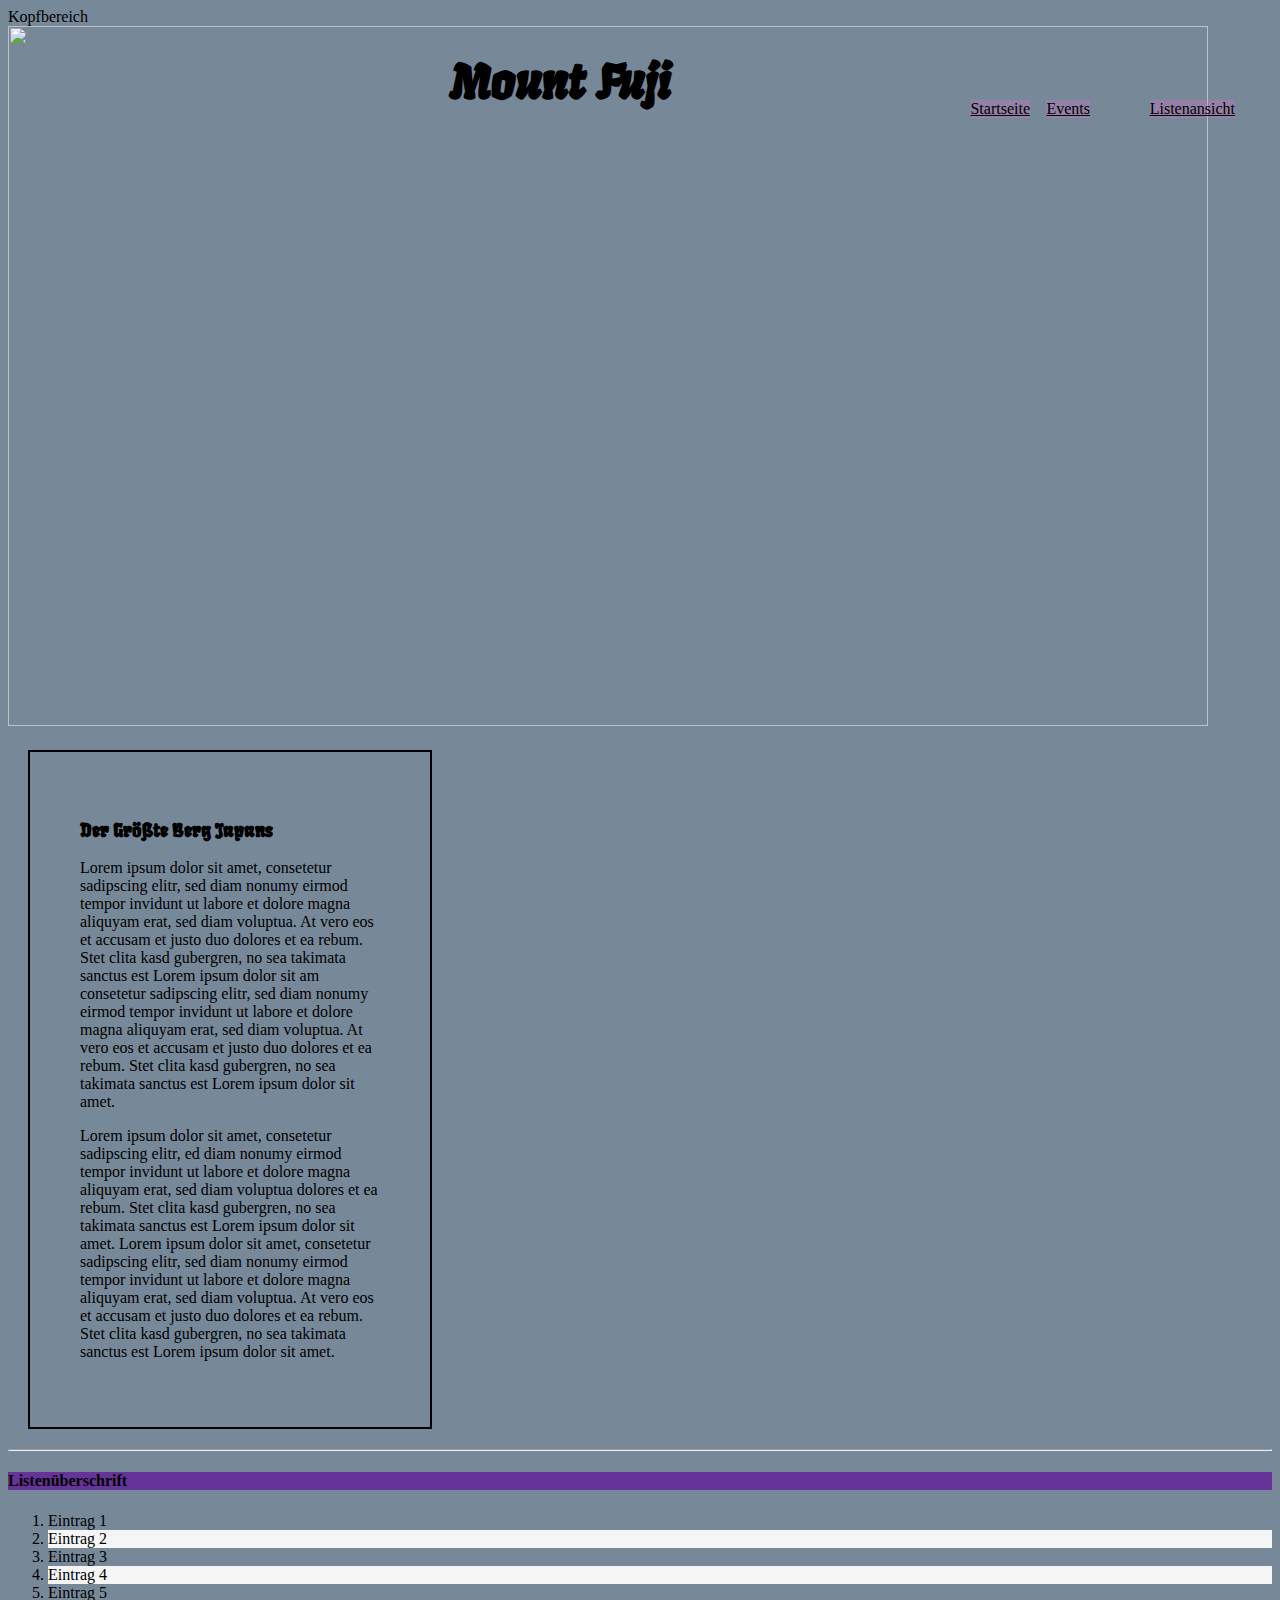
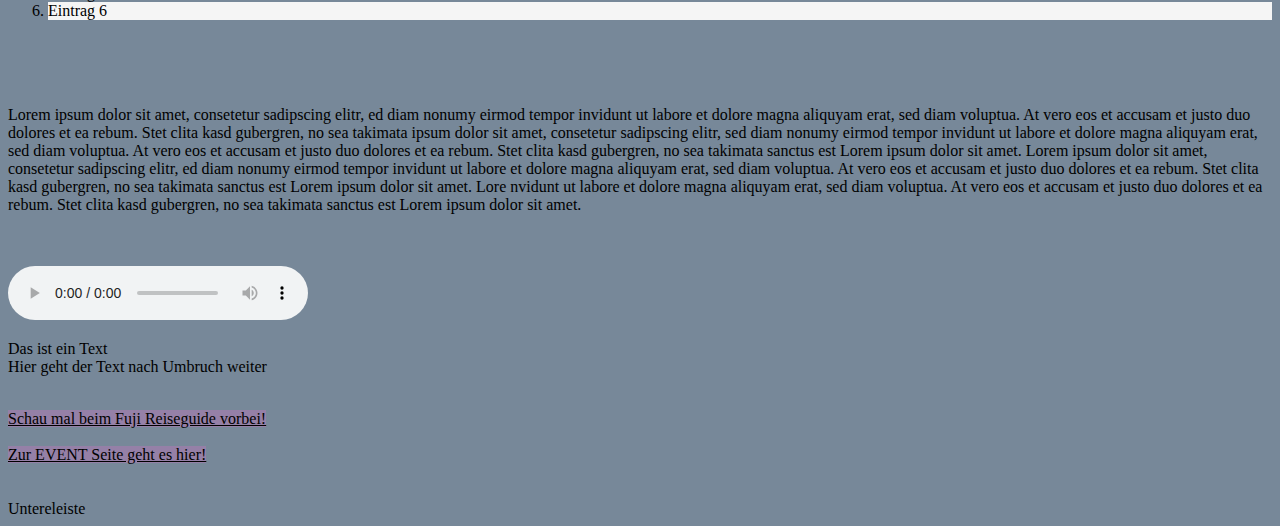
==== commit 9fa5d9c0: "ss" ====
--- a/Abgabe1/index.html
+++ b/Abgabe1/index.html
@@ -7,23 +7,24 @@
         <meta name="viewport" content="width=device-width, initial-scale=1.0">
         
         <link rel="stylesheet" href="style.css">
-        <link rel="stylesheet" href="https://fonts.googleapis.com/css?family=Audiowide">
-<style>
-body {
-  font-family: "Audiowide", sans-serif;
-}
-</style>
+        <link rel="preconnect" href="https://fonts.googleapis.com"> 
+        <link rel="preconnect" href="https://fonts.gstatic.com" crossorigin> 
+        <link href="https://fonts.googleapis.com/css2?family=Fruktur&display=swap" rel="stylesheet">
+        <link href="https://fonts.google.com/specimen/Fruktur#standard-styles"/>
+
+
         <title> Mount Fuji  </title>
     </head>
     <body>
-      <nav>
-        <a class="event" href="Event.html" target="_parent" title="Eventseite">Events</a>
-        <a class="start" href="index.html" target="_parent" title="Startseite">Startseite</a>
-        <a class="goto"  href="#liste">Listenansicht</a>
-      </nav>
-        <header> 
-           </header>
-  
+
+        <header> Kopfbereich </header>
+        
+        <nav>
+          <a class="event" href="event.html" target="_parent" title="Eventseite">Events</a>
+          <a class="start" href="Startseite.html" target="_parent" title="Startseite">Startseite</a>
+          <a class="goto"  href="#liste">Listenansicht</a>
+        </nav>
+
         <h1>  <em>Mount Fuji  </em> </h1> 
         
         <main> 
@@ -33,92 +34,35 @@
             width="1200"
             height="700"
  />
- <div id="Informationen">
-  <h3>Alles wichtige zusammengefasst</h3>
-  <p>Lorem ipsum dolor sit amet, consetetur sadipscing elitr, 
-      sed diam nonumy eirmod tempor invidunt ut labore et dolore
-       magna aliquyam erat, sed diam voluptua. At vero eos et 
-       accusam et justo duo dolores et ea rebum. Stet clita kasd 
-       elitr, sed diam nonumy eirmod tempor invidunt ut labore et 
-       dolore magna aliquyam erat, sed diam voluptua. At vero eos 
-       et accusam et justo duo dolores et ea rebum. Stet clita kasd 
-       gubergren, no sea takimata sanctus est Lorem ipsum dolor sit 
-       amet.</p>
-  <p>Lorem ipsum dolor sit amet, 
-      consetetur sadipscing elitr,
-      ed diam nonumy eirmod tempor 
-      invidunt ut labore et dolore 
-      magna aliquyam erat, sed diam 
-      voluptua. At vero eos et accusam 
-      et justo duo dolores et ea rebum. 
-      Stet clita kasd gubergren, no sea 
-      takimata sanctus est Lorem ipsum dolor 
-      sit amet. Lorem ipsum dolor sit amet, 
-      consetetur sadipscing elitr, sed diam 
-      dolore magna aliquyam erat, sed diam voluptua. 
-      At vero eos et accusam et justo duo dolores et 
-      ea rebum. Stet clita kasd gubergren, no sea 
-      takimata sanctus est Lorem ipsum dolor sit amet.</p>
-</div>
-
-<div id="Geschichte">
-  <h3>Historia</h3>
-  <p>Lorem ipsum dolor sit amet, consetetur sadipscing elitr, 
-      sed diam nonumy eirmod tempor  ut labore et dolore
-       magna aliquyam erat,  diam voluptua. At vero eos et 
-       accusam et justo duo dolores et ea rebum. Stet clita kasd 
-       gubergren, no sea takimata  est Lorem ipsum dolor 
-       elitr, sed diam nonumy eirmod tempor invidunt ut labore et 
-       dolore magna aliquyam , sed diam voluptua. At vero eos 
-       et accusam et justo duo dolores et ea rebum. Stet clita kasd 
-       gubergren, no sea takimata sanctus est Lorem ipsum dolor sit 
-       amet.</p>
-  <p>Lorem ipsum dolor sit amet, 
-      consetetur sadipscing elitr,
-      ed diam nonumy eirmod tempor 
-      invidunt ut labore et  
-      magna aliquyam , sed diam 
-      voluptua. At vero eos et accusam 
-      et justo duo dolores et ea rebum. 
-      takimata sanctus est Lorem ipsum dolor 
-      sit amet. Lorem ipsum dolor sit amet, 
-      nonumy eirmod tempor invidunt ut labore et 
-      dolore magna  erat, sed diam voluptua. 
-      At vero eos et accusam et justo duo dolores et 
-      ea rebum. Stet clita kasd gubergren, no sea 
-      takimata sanctus est Lorem ipsum dolor sit amet.</p>
-</div>
-
-<div id="KunstundKultur">
-  <h3>Kultur und Kunst </h3>
-  <p>Lorem ipsum dolor sit amet, consetetur sadipscing elitr, 
-      sed diam nonumy eirmod tempor invidunt ut labore et dolore
-        erat, sed diam voluptua. At vero eos et 
-       accusam et justo duo dolores et ea rebum. Stet clita kasd 
-       gubergren, no sea  sanctus est Lorem ipsum dolor 
-       sit amet. Lorem ipsum dolor sit amet, consetetur sadipscing 
-       elitr, sed  nonumy eirmod tempor invidunt ut labore et 
-       dolore magna aliquyam erat, sed diam voluptua. At vero eos 
-       et accusam et justo duo dolores et ea rebum. Stet clita kasd 
-       gubergren, no sea takimata sanctus est Lorem ipsum dolor sit 
-       amet.</p>
-  <p>Lorem ipsum dolor sit amet, 
-      consetetur sadipscing elitr,
-      ed diam nonumy eirmod tempor 
-      invidunt ut labore  dolore 
-      magna aliquyam erat, sed diam 
-      voluptua. At vero eos et accusam 
-      et justo duo dolores et ea rebum. 
-      Stet clita kasd gubergren, no sea 
-      takimata sanctus est Lorem ipsum dolor 
-      sit amet. Lorem ipsum dolor sit amet, 
-      consetetur sadipscing elitr, sed diam 
-      nonumy eirmod tempor invidunt ut labore et 
-      dolore magna aliquyam erat, sed diam voluptua. 
-      At vero eos et accusam et justo duo dolores et 
-      ea rebum. Stet clita kasd gubergren, no sea 
-      takimata sanctus est Lorem ipsum dolor sit amet.</p>
-</div>
+            <div id="Infos">
+                <h3>Der Größte Berg Japans</h3>
+                <p>Lorem ipsum dolor sit amet, consetetur sadipscing elitr, 
+                    sed diam nonumy eirmod tempor invidunt ut labore et dolore
+                     magna aliquyam erat, sed diam voluptua. At vero eos et 
+                     accusam et justo duo dolores et ea rebum. Stet clita kasd 
+                     gubergren, no sea takimata sanctus est Lorem ipsum dolor 
+                     sit am consetetur sadipscing 
+                     elitr, sed diam nonumy eirmod tempor invidunt ut labore et 
+                     dolore magna aliquyam erat, sed diam voluptua. At vero eos 
+                     et accusam et justo duo dolores et ea rebum. Stet clita kasd 
+                     gubergren, no sea takimata sanctus est Lorem ipsum dolor sit 
+                     amet.</p>
+                <p>Lorem ipsum dolor sit amet, 
+                    consetetur sadipscing elitr,
+                    ed diam nonumy eirmod tempor 
+                    invidunt ut labore et dolore 
+                    magna aliquyam erat, sed diam 
+                    voluptua dolores et ea rebum. 
+                    Stet clita kasd gubergren, no sea 
+                    takimata sanctus est Lorem ipsum dolor 
+                    sit amet. Lorem ipsum dolor sit amet, 
+                    consetetur sadipscing elitr, sed diam 
+                    nonumy eirmod tempor invidunt ut labore et 
+                    dolore magna aliquyam erat, sed diam voluptua. 
+                    At vero eos et accusam et justo duo dolores et 
+                    ea rebum. Stet clita kasd gubergren, no sea 
+                    takimata sanctus est Lorem ipsum dolor sit amet.</p>
+              </div>
               <hr />
               
             
@@ -179,11 +123,11 @@
               </audio>
             
               
-              <p class="Cooltext"> Das ist ein Text  <br />
+            <p> Das ist ein Text  <br />
          Hier geht der Text nach Umbruch weiter
           </p>
           <br/>
-          <a class="absolut" href="https://www.nachjapanreisen.de/mount-fuji/" target="_parent"> Schau mal bei der Mount fuji Japan Seite vorbei!</a>
+          <a href="https://www.nachjapanreisen.de/mount-fuji/" target="_blank">Schau mal beim Fuji Reiseguide vorbei!</a>
           <br/>
           <br/>
           <a href="Event.html" target="_blank">Zur EVENT Seite geht es hier!</a>
--- a/Abgabe1/style.css
+++ b/Abgabe1/style.css
@@ -1,6 +1,6 @@
 
 body {
-    background-color:rgb(158, 134, 97);
+    background-color:lightslategray;
   }
   
   h1 {
@@ -15,7 +15,7 @@
     margin: 20px;
   }
 
-  #KunstundKultur  {
+  #infos2 {
     width: 300px;
     border: 2px solid black;
     padding: 50px;
@@ -25,7 +25,7 @@
     top: 482px;
   }
 
-  #Geschichte {
+  #infos3 {
     width: 300px;
     border: 2px solid black;
     padding: 50px;
@@ -36,17 +36,17 @@
   }
   
   p {
-    background: rgb(132, 178, 224);
+    background: lightslategrey;
     color:black;
   }
 
   #liste {
-    background: rgb(102, 199, 46);
+    background: rebeccapurple;
     color: black;
   }
 
-  .Cooltext{
-    background: rgb(172, 167, 172);
+  .textu{
+    background: rgb(143, 142, 143);
   }
 
   [href] {
@@ -59,14 +59,14 @@
     font-size: 1.15em;
   }
 
-  .Event {
+  .event {
     position: absolute;
     top: 100px;
     right: 190px;
 
   }
 
-  .Event:hover {
+  .event:hover {
     background-color: rgb(0, 2, 2); color: white;
     font-size: 1.15em;
   }
@@ -82,13 +82,13 @@
     font-size: 1.15em;
   }
  
-  .home {
+  .start {
     position: absolute;
     top: 100px;
     right: 250px;
   }
 
-  .home:hover {
+  .start:hover {
     background-color: rgb(0, 2, 2); color: white;
     font-size: 1.15em;
   }
@@ -116,8 +116,8 @@
   font-size: 1.3em;
 }
 
-.Cooltext::after{
-  content: "<-- Wow Greif zu!";
+.textu::after{
+  content: "<-- Das ist echt langweilg";
   color: aliceblue;
   border: 2px solid whitesmoke;
   width: fit-content;
@@ -125,17 +125,17 @@
   transition: background-color 1s, padding 3s ease;
 }
 
-.Cooltext:hover {
-  background-color: rgb(252, 160, 147);
+.textu:hover {
+  background-color: red;
   padding: 10px;
 }
 
 .absolut::after{
-  content: "<-- Du wirst es nicht bereuen";
-  color: rgb(154, 103, 221);
-}
-
-#Frühlingsbesteigung {
+  content: "<-- Es lohnt sich";
+  color: red;
+}
+
+#springbattle {
   width: 280px;
   border: 2px solid black;
   padding: 40px;
@@ -146,14 +146,39 @@
   top: 2px;
 }
 
-#Sommerbesteigung {
+#jib {
   width: 280px;
   border: 2px solid black;
   padding: 40px;
   margin: 20px;
   position: absolute;
   left: 430px;
-  top: 740px;
+  top: 422px;
+}
+
+
+
+span[data-descr] {
+  position: relative;
+  text-decoration: underline;
+  color: purple;
+  cursor: help;
+}
+
+
+span[data-descr]:hover::after {
+  content: attr(data-descr);
+  position: absolute;
+  left: 0;
+  top: 24px;
+  min-width: 200px;
+  border: 1px #aaaaaa solid;
+  border-radius: 10px;
+  background-color: lightgray;
+  padding: 12px;
+  color:black;
+  font-size: 14px;
+  z-index: 1;
 }
 
 form > * {
@@ -169,3 +194,18 @@
 input:valid {
   color: black;
 }
+input:invalid {
+  background-color: lightgray;
+}
+
+p.teamridersnowboard {
+  border: 2px whitesmoke solid;
+  background: black;
+  color: white;
+}
+
+p.teamriderski {
+  border: 2px whitesmoke solid;
+  background: black;
+  color: white;
+}